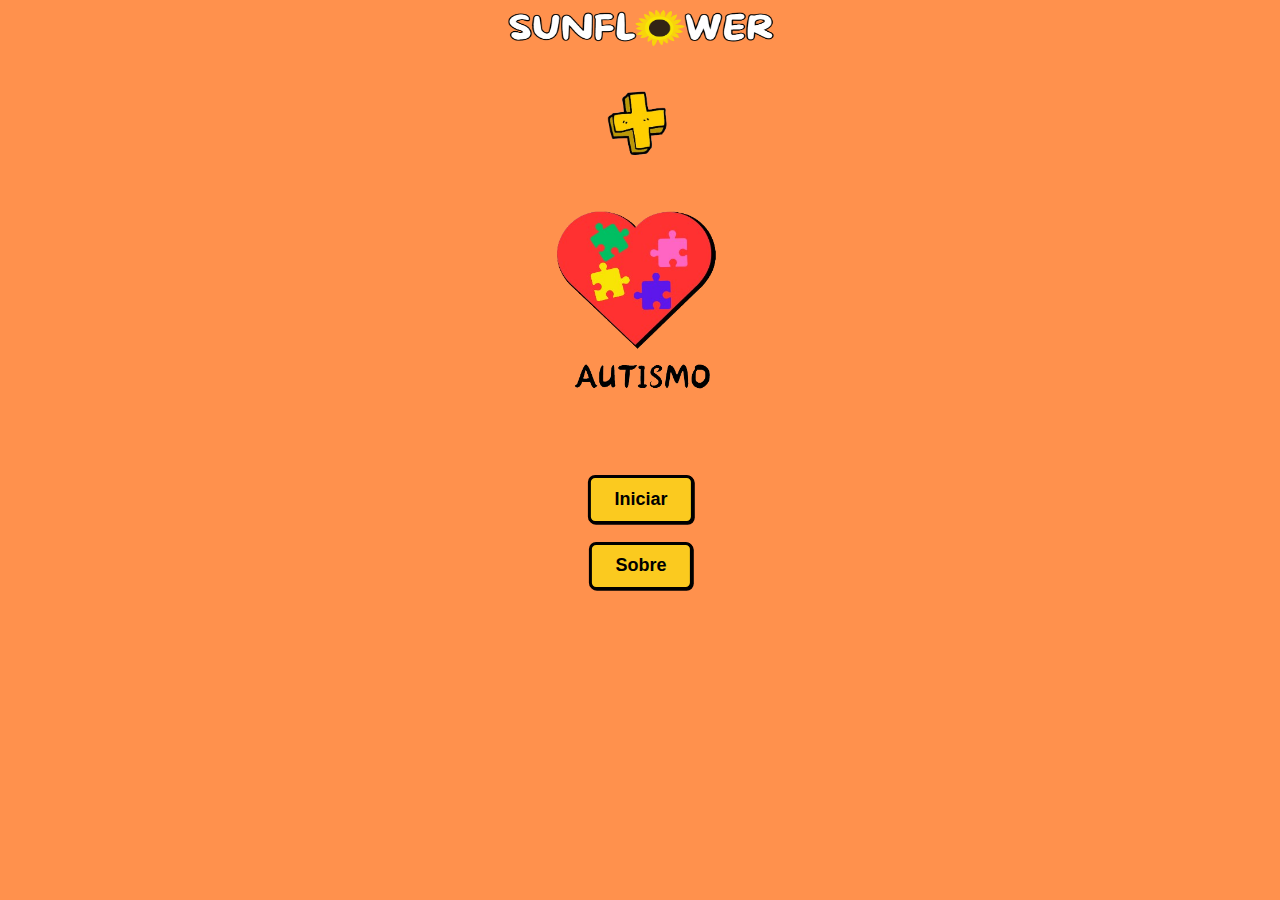
==== index.html @ a5df07af "commit inicial" ====
<!DOCTYPE html>
<html>
<head>
	<meta charset="utf-8">
	<meta name="viewport" content="width=device-width, initial-scale=1">
	<title>Sunflower</title>
	<link rel="stylesheet" href="style.css">
</head>
<body gb bgcolor="#FF914D">
	<font face="arial">
		<center>
			<img src="imagens/sunflower.png" width="280" height="40">
			<br>
			<br>
			<br>
			<img src="imagens/botão-mais-tela-inicial.png" width="70" height="70">
			<br>
			<br>
			<br>
			<img src="imagens/logo-autismo.png" width="180" height="200">

			<br>
			<br>
			<br>
			<br>
			<br>
			
				<a href="tela2.html"><button>Iniciar</button></a>
				<br>
				<br>
				<button>Sobre</button>







		</center>
	</font>
</body>
</html>
---- style.css ----
button {
background: #fbca1f;
font-family: inherit;
padding: 0.6em 1.3em;
font-weight: 900;
font-size: 18px;
border: 3px solid black;
border-radius: 0.4em;
box-shadow: 0.1em 0.1em;
cursor: pointer;
}

button
{
transform: translate(-0.05em, -0.05em);
box-shadow: 0.15em 0.15em;
}

button
{
transform: translate(0.05em, 0.05em);
box-shadow: 0.05em 0.05em;
}
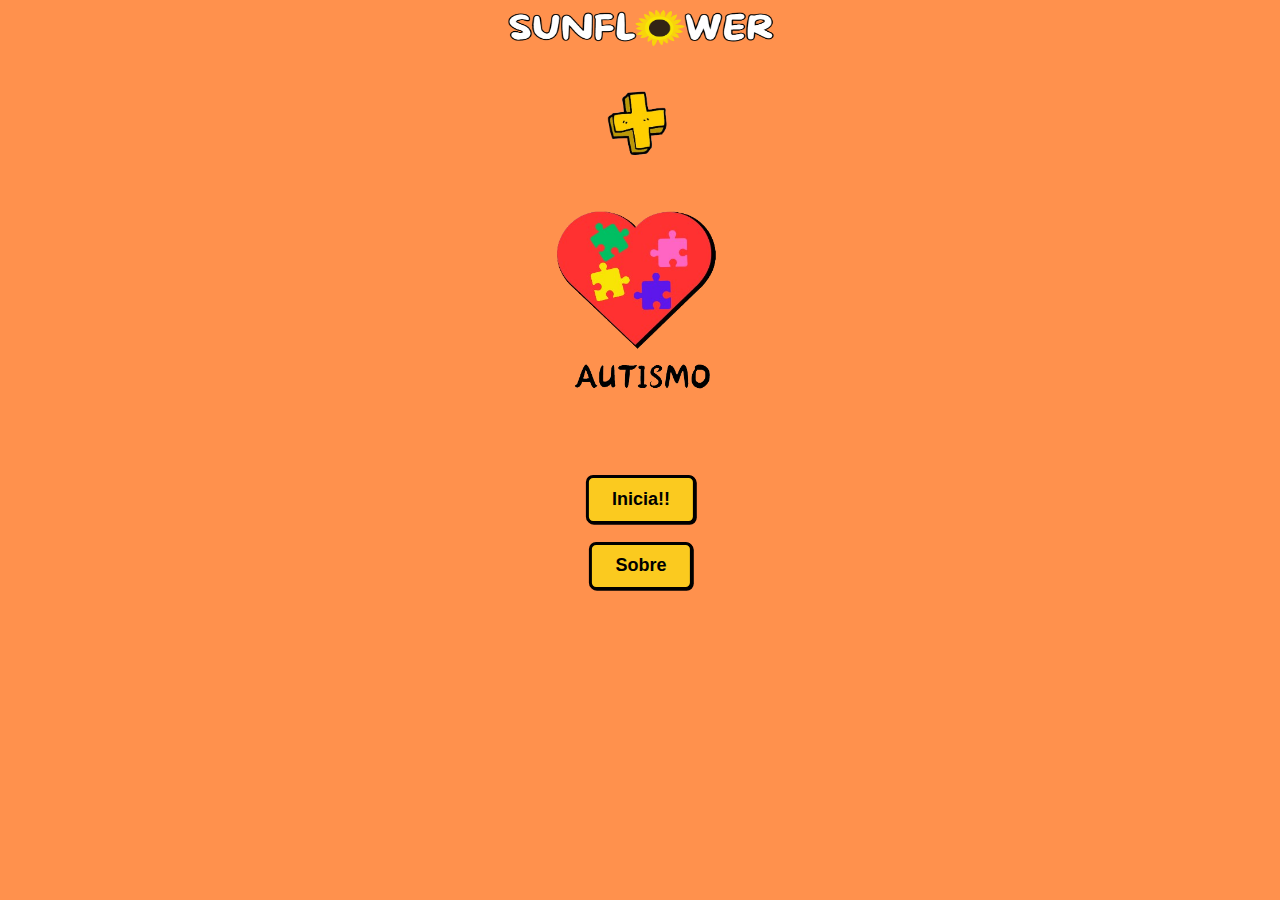
==== commit 34423ca0: "teste de atualizacao" ====
--- a/index.html
+++ b/index.html
@@ -25,7 +25,7 @@
 			<br>
 			<br>
 			
-				<a href="tela2.html"><button>Iniciar</button></a>
+				<a href="tela2.html"><button>Inicia!!</button></a>
 				<br>
 				<br>
 				<button>Sobre</button>
--- a/style.css
+++ b/style.css
@@ -20,4 +20,22 @@
 {
 transform: translate(0.05em, 0.05em);
 box-shadow: 0.05em 0.05em;
-}+}
+
+a {
+    color: black;
+    text-decoration: none;
+}
+a:hover {
+    color: black;
+    text-decoration: none;
+}
+/* Para um link específico */
+.no-blue-link {
+    color: black;
+    text-decoration: none;
+}
+.no-blue-link:hover {
+    color: black;
+    text-decoration: none;
+}
